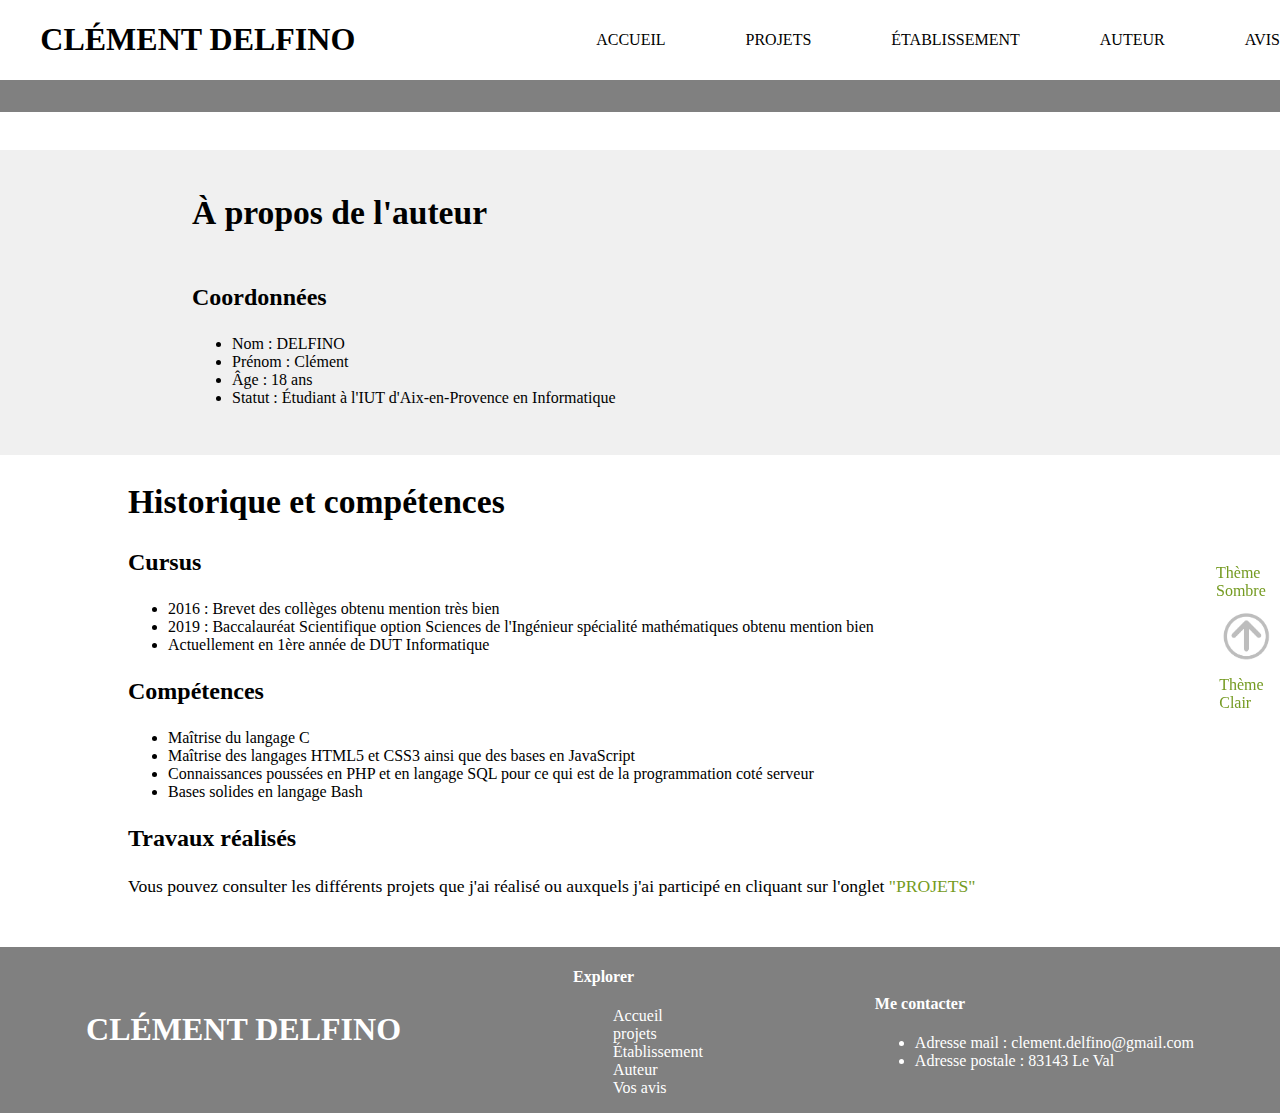
==== pages/a_propos.html @ bb1dc198 "Initial commit" ====
<!DOCTYPE html>
<html lang="fr">
<head>
	<meta charset="utf-8"/>
	<meta name="keywords" content="autobiographie, informatique, DUT, projets, Compétences, C++, HTML, CSS, Web">
	<meta name="description" content="autobiographie et presentation des competences et du Cursus">
	<link rel="stylesheet" type="text/css" media="screen" href="../style/style.css"/>
	<link rel="stylesheet" type="text/css" media="screen" title="clair" href="../style/theme_clair.css"/>
	<link rel="alternate stylesheet" type="text/css" media="screen" title="sombre" href="../style/theme_sombre.css" />
	<script src="../javascript/styleswitcher.js"></script>
	<link rel="icon" href="../images/favicon.ico"/>
	<title>Clément Delfino - A propos</title>
</head>
<body>
	<header>
		<h1><a href="../index.html">Clément Delfino</a></h1>
		<nav>
			<ul>
				<li><a href="../index.html">Accueil</a></li>
				<li><a href="projets.html">Projets</a></li>
				<li><a href="etablissement.html">Établissement</a></li>
				<li><a href="a_propos.html">Auteur</a></li>
				<li><a href="avis.html">Avis</a></li>
			</ul>
		</nav>
	</header>
	<section id="section_auteur">
		<h2>À propos de l'auteur</h2>
		<article>
			<h3>Coordonnées</h3>
			<ul>
				<li>Nom : DELFINO</li>
				<li>Prénom : Clément</li>
				<li>Âge : 18 ans</li>
				<li>Statut : Étudiant à l'IUT d'Aix-en-Provence en Informatique</li>
			</ul>
		</article>
	</section>
	<section id="Téléchargements">
		<h2>Historique et compétences</h2>
		<article>
			<h3>Cursus</h3>
			<ul>
				<li>2016 : Brevet des collèges obtenu mention très bien</li>
				<li>2019 : Baccalauréat Scientifique option Sciences de l'Ingénieur spécialité mathématiques obtenu mention bien</li>
				<li>Actuellement en 1ère année de DUT Informatique</li>
			</ul>
		</article>
		<article>
			<h3>Compétences</h3>
			<ul>
				<li>Maîtrise du langage C</li>
				<li>Maîtrise des langages HTML5 et CSS3 ainsi que des bases en JavaScript</li>
				<li>Connaissances poussées en PHP et en langage SQL pour ce qui est de la programmation coté serveur</li>
				<li>Bases solides en langage Bash</li>
			</ul>
		</article>
		<article>
			<h3>Travaux réalisés</h3>
			<p>
				Vous pouvez consulter les différents projets que j'ai réalisé ou auxquels j'ai participé en cliquant sur l'onglet <a href="projets.html">"PROJETS"</a>
			</p>
		</article>
	</section>

	<nav>
		<a href="#" title="Haut de page"><img src="../images/fleche_haut.png" alt="fleche retour haut de page"></a>
		<a href="#" onclick="setActiveStyleSheet('clair'); return false;" id="ClairButton">Thème Clair</a>
		<a href="#" onclick="setActiveStyleSheet('sombre'); return false;" id="SombreButton">Thème Sombre</a>
	</nav>

	<footer id="footer_mobile">
		<h1><a href="index.html">Clément Delfino</a></h1>
		<nav>
			<h4>Explorer</h4>
			<ul>
				<li><a href="index.html">Accueil</a></li>
				<li><a href="pages/projets.html">projets</a></li>
				<li><a href="pages/etablissement.html">Établissement</a></li>
				<li><a href="pages/a_propos.html">Auteur</a></li>
				<li><a href="pages/avis.html">Vos avis</a></li>
			</ul>
		</nav>
		<aside>
			<h4>Me contacter</h4>
			<ul>
				<li>Adresse mail : <a href="mailto:clement.delfino@gmail.com">clement.delfino@gmail.com</a></li>
				<li>Adresse postale : 83143 Le Val</li>
			</ul>
		</aside>
	</footer>
</body>
</html>
---- style/style.css ----
/*Feuille de style pour la mise en forme des éléments*/


/*Media Queries*/
@media all and (max-width: 1024px) /*Pour les téléphones et petits écrans*/
{
	header h1
	{
		display: none;
	}
	header nav
	{
		display: flex;
		justify-content: center;
		flex-wrap: nowrap;
		width: 100%;
		margin-right: 8rem;
		margin-top: 2rem;
		margin-bottom: 2rem;
	}
	header nav ul li
	{
		width: 100%;
		font-size: 1.5rem;
	}
    section img
    {
        display: none;
    }
    #section_etab
    {
    	display: flex;
    	flex-direction: column;
    	justify-content: center;
    	padding: 0;
    	width: 100%;
    }
    #section_etab iframe, #section_etab ul
    {
    	width: 65%;
    	margin: auto;
    }
    #section_auteur article
	{
		width: 100%;
		height: 100%;
		margin: auto;
		padding: 0;
		font-size: 2rem;
	}
	#section_auteur h2
	{
		font-size: 4rem;
	}
	#section_auteur article ul li
	{
		margin-bottom: 5rem;
	}
    .footer_fixed
	{
		position: fixed; bottom: 0; width: 100%;
	}
    #footer_mobile
    {
        display: flex;
		flex-direction: column;
		font-size: 100%;
	}
	#footer_mobile nav
	{
		display: none;
	}
}



/*Haut de page*/
html, body
{
	width: 100%;
	height: 100%;
	padding: 0;
	margin: 0;
}
header
{
	display: flex;
	flex-direction: row;
	justify-content: space-around;
	align-items: center;
	position: fixed;
	top: 0;
	left: 0;
	right: 0;
	width: 100%;
	z-index: 2000;
	margin: auto;
}
header ul
{
	display: flex;
	flex-direction: row;
	justify-content: space-around;
	width: 85%;
	margin: auto;
}
header nav ul li
{
	list-style : none;
	margin-left : 5rem;
}
header nav ul li a
{
	text-decoration: none;
	text-transform: uppercase;
	padding-bottom: 0.5rem;
}
header h1 a
{
	text-transform: uppercase;
	text-decoration: none;
	width: 5%;
	margin: auto;
}


/*Corps de page*/
#presentation
{
	display: flex;
	justify-content: space-between;
	margin-top: 9.375rem;
}
#section_auteur, #section_projets
{
	display: flex;
	flex-direction: column;
	margin-top: 9.375rem;
}
#presentation article, #section_projets article, #section_auteur article
{
	width: 100%;
	margin: auto;
}
#presentation img
{
	margin-right: 1.5rem; 
}
#actu, #Téléchargements
{
	width: 80%;
	margin: auto;
}
#detail
{
	text-decoration: none;
	position: absolute;
	right: 14rem;
	padding: 0.625rem;
}
.voir
{
	text-decoration: none;
	position: absolute;
	right: 10rem;
	padding: 0.625rem;
}
.etablissement
{
	margin-top: 90px;
}
.recommandation
{
	margin-top: 90px;
}
h2
{
	font-size: 2.1em;
	font-weight: bold;
}
article p
{
	font-size: 1.1em;
}
article h3
{
	font-size: 1.5em;
}


/*Pied de page*/
footer
{
	display: flex;
	flex-direction: row;
	justify-content: space-around;
	align-items: center;
	margin-top: 50px; 
}
footer nav ul
{
	list-style : none;
	display: flex;
	flex-direction: column;
}
footer nav ul li a
{
	text-decoration: none;
}
footer h1 a
{
	text-transform: uppercase;
	text-decoration: none;
}
footer aside ul li a
{
	text-decoration: none;
}
footer aside ul li a:hover
{
	text-decoration: none;
}



/*Corps des autres pages*/
#section_etab
{
	display: flex;
	justify-content: center;
	width: 100%;
	margin-top : 9.5rem;
	padding-top: 3rem;
	background-color: #f0f0f0;
}
#section_etab ul
{
	margin-right: 5rem;
}
#section_etab li
{
	list-style: none;
	margin-bottom: 3rem;
}
#formulaire
{
	display: flex;
	flex-direction: column;
	justify-content: center;
	width: 60%;
	margin: auto;
	margin-top: 10rem;
	margin-bottom: 10rem;
}
#merci
{
	display: flex;
	flex-direction: column;
	margin-top: 9.375rem;	
}

/*Boutons*/
#SombreButton
{
	position: fixed; 
	bottom: 18rem; 
	right: 1rem; 
	z-index: 5;
	width: 3rem;
	height: 3rem;
	text-decoration: none;
	color: #759B22; 
}
	
#SombreButton:hover
{
	color: #49660B;
}
#ClairButton
{
	position: fixed; 
	bottom: 11rem; 
	right: 0.8rem; 
	z-index: 5;
	width: 3rem;
	height: 3rem;
	text-decoration: none;
	color: #759B22;
}
#ClairButton:hover
{
	color: #49660B;
}
nav img
{
	position: fixed; 
	bottom: 15rem; 
	right: 0.625rem; 
	z-index: 5;
	width: 3rem;
	height: 3rem;
}
---- style/theme_clair.css ----
/*Feuille de style pour la couleur et la mise en place du thème*/

/*Haut de page*/
header
{
	border-bottom: 2rem solid grey;
	background-color: white;
}
header nav ul li a
{
	color: black;
}
header nav ul li a:hover
{
	border-bottom: 0.2rem solid grey;
}
header h1 a
{
	color: black;
}
header h1 a:hover
{
	color: grey;
}



/*Corps de page*/

body
{
	background-color: white;
}
#presentation
{
	background-color: #f0f0f0;
	border-left: 12rem solid #f0f0f0;
	border-right: 13rem solid #f0f0f0;
	border-top: 2rem solid #f0f0f0;
	border-bottom: 5rem solid #f0f0f0;
}

#detail, .voir
{
	border: 0.125rem solid;
	border-radius: 2.1875rem;
}
#detail:hover, .voir:hover
{
	background-color: grey;
	color: white;
}

#section_projets, #section_auteur, #merci
{
	background-color: #f0f0f0;
	border-left: 12rem solid #f0f0f0;
	border-right: 13rem solid #f0f0f0;
	border-top: 1rem solid #f0f0f0;
	border-bottom: 2rem solid #f0f0f0;
}
section p a
{
	color: #759B22;
	text-decoration: none;
}
section p a:hover
{
	color: #49660B;
}

/*Pied de page*/

footer
{
	background-color: grey;
	color: white;
}
footer nav ul li a
{
	color: white;
}
footer nav ul li a:hover
{
	color: black;
}
footer h1 a
{
	color: white;
}
footer h1 a:hover
{
	color: black;
}
footer aside ul li a
{
	color: white;
}
footer aside ul li a:hover
{
	color: blue;
}
---- style/theme_sombre.css ----
/*Deuxième feuille de style pour la mise en forme d'un second thème à proposer à l'utilisateur principalement plus sombre*/

/*Haut de page*/
header
{
	border-bottom: 2rem solid grey;
	background-color: black;
}
header nav ul li a
{
	color: white;
}
header nav ul li a:hover
{
	border-bottom: 0.2rem solid grey;
}
header h1 a
{
	color: white;
}
header h1 a:hover
{
	color: grey;
}



/*Corps de page*/

body
{
	background-color: black;
}
p, h1, h2, h3, nav, ul, form
{
	color: white;
}
#section_etab ul
{
	color: black;
}
#actu
{
	border: 1px white solid;
}
#presentation
{
	background-color: black;
	border-left: 17.5rem solid black;
	border-right: 18rem solid black;
	border-top: 2rem solid black;
	border-bottom: 5rem solid black;
}
.voir
{
	border: 0.125rem solid;
	border-radius: 2.1875rem;
}
.voir:hover
{
	background-color: grey;
	color: black;
}


/*Pied de page*/

footer
{
	background-color: grey;
	color: black;
}
footer nav ul li a
{
	color: black;
}
footer nav ul li a:hover
{
	color: white;
}
footer h1 a
{
	color: black;
}
footer h1 a:hover
{
	color: white;
}
footer aside ul li a
{
	color: black;
}
footer aside ul li a:hover
{
	color: blue;
}
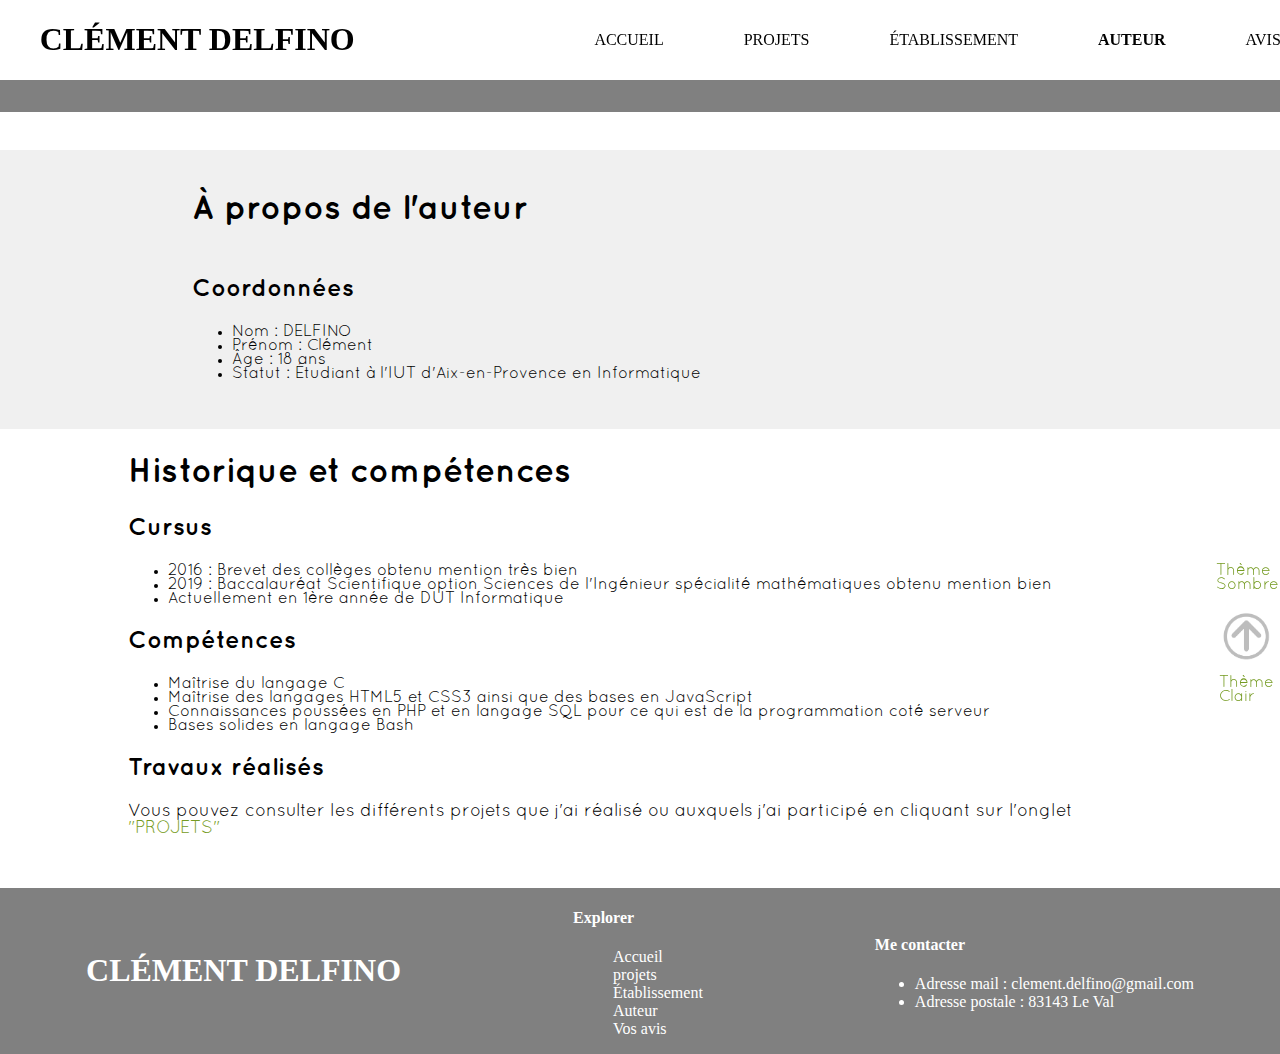
==== commit 5c96836b: "Update strong" ====
--- a/pages/a_propos.html
+++ b/pages/a_propos.html
@@ -19,7 +19,7 @@
 				<li><a href="../index.html">Accueil</a></li>
 				<li><a href="projets.html">Projets</a></li>
 				<li><a href="etablissement.html">Établissement</a></li>
-				<li><a href="a_propos.html">Auteur</a></li>
+				<li><strong><a href="a_propos.html">Auteur</a></strong></li>
 				<li><a href="avis.html">Avis</a></li>
 			</ul>
 		</nav>
--- a/style/style.css
+++ b/style/style.css
@@ -1,5 +1,28 @@
 /*Feuille de style pour la mise en forme des éléments*/
 
+
+/*Polices*/
+@font-face 
+{
+    font-family: 'Taken';
+    src: url('../polices/Takenbyvultures.otf');
+}
+@font-face 
+{
+    font-family: 'retro_computer';
+    src: url('../polices/retro_computer.ttf');
+}
+
+@font-face 
+{
+    font-family: 'Quicksand_Book';
+    src: url('../polices/Quicksand_Book.otf');
+}
+@font-face 
+{
+    font-family: 'Quicksand_Bold';
+    src: url('../polices/Quicksand_Bold.otf');
+}
 
 /*Media Queries*/
 @media all and (max-width: 1024px) /*Pour les téléphones et petits écrans*/
@@ -73,8 +96,14 @@
 }
 
 
-
-/*Haut de page*/
+h2, h3
+{
+	font-family: 'Quicksand_Bold';
+}
+section
+{
+	font-family: 'Quicksand_Book';
+}
 html, body
 {
 	width: 100%;
@@ -82,6 +111,8 @@
 	padding: 0;
 	margin: 0;
 }
+
+/*Haut de page*/
 header
 {
 	display: flex;
@@ -269,7 +300,8 @@
 	width: 3rem;
 	height: 3rem;
 	text-decoration: none;
-	color: #759B22; 
+	color: #759B22;
+	font-family: Quicksand_Book;
 }
 	
 #SombreButton:hover
@@ -286,6 +318,7 @@
 	height: 3rem;
 	text-decoration: none;
 	color: #759B22;
+	font-family: Quicksand_Book;
 }
 #ClairButton:hover
 {
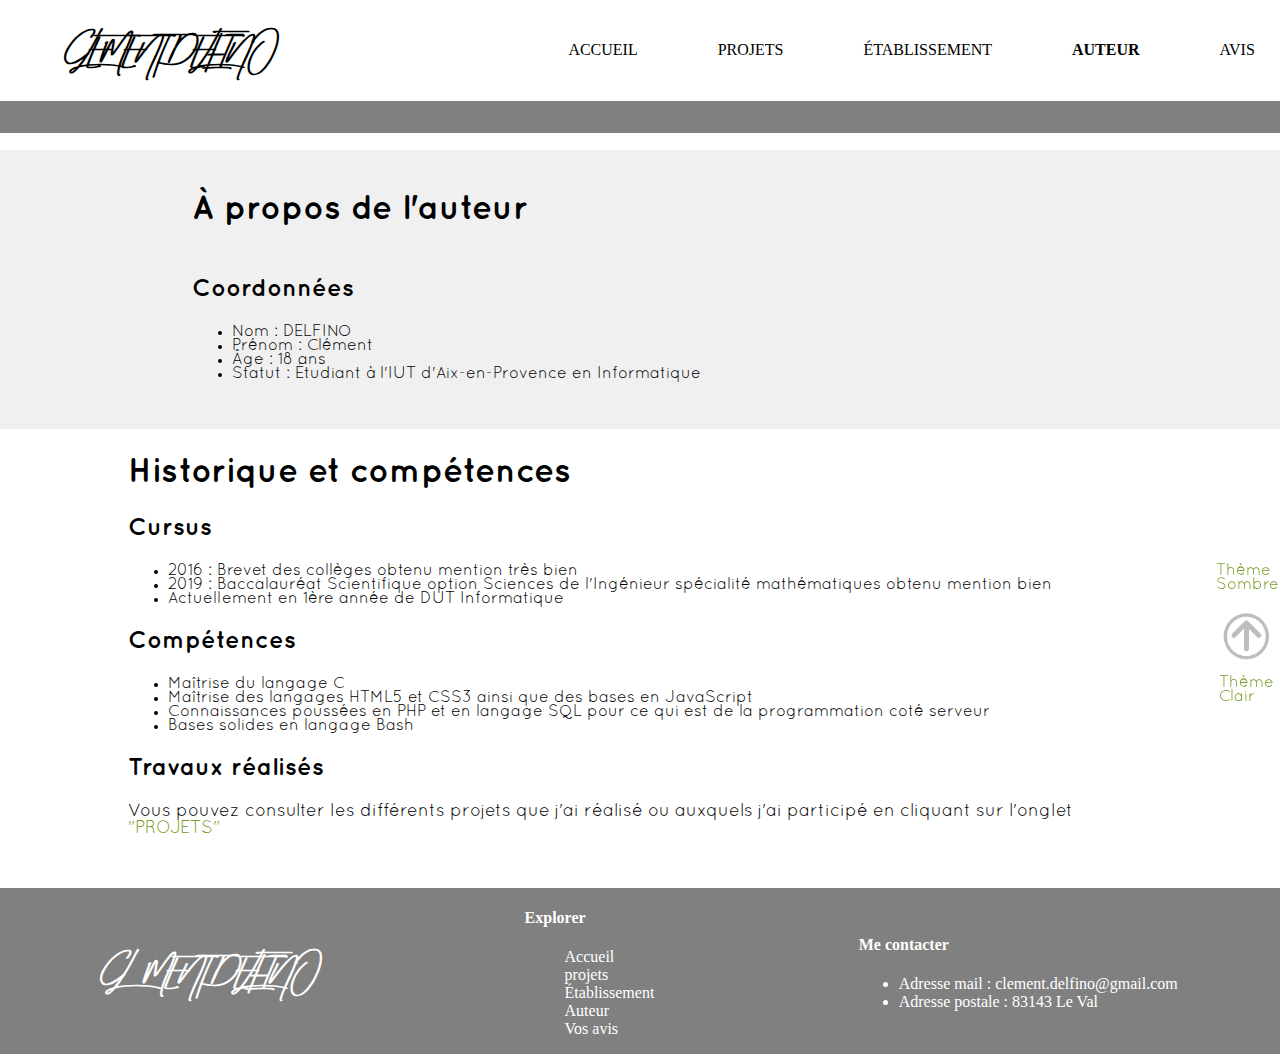
==== commit 7e34c056: "police" ====
--- a/pages/a_propos.html
+++ b/pages/a_propos.html
@@ -13,7 +13,7 @@
 </head>
 <body>
 	<header>
-		<h1><a href="../index.html">Clément Delfino</a></h1>
+		<h1><a href="../index.html">Clement Delfino</a></h1>
 		<nav>
 			<ul>
 				<li><a href="../index.html">Accueil</a></li>
--- a/style/style.css
+++ b/style/style.css
@@ -95,7 +95,10 @@
 	}
 }
 
-
+h1
+{
+	font-family: 'Taken';
+}
 h2, h3
 {
 	font-family: 'Quicksand_Bold';
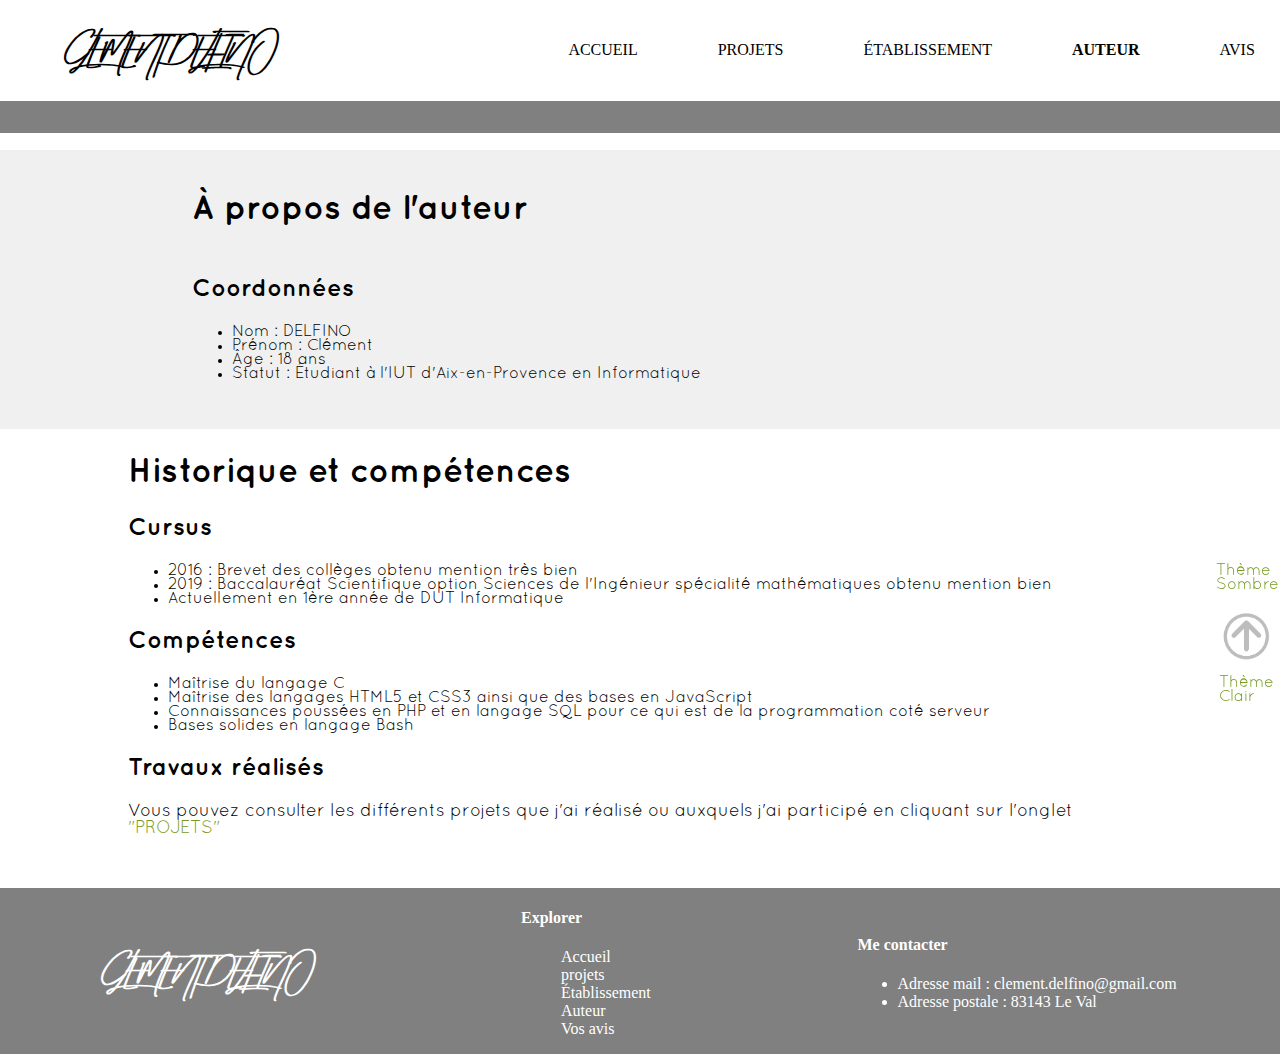
==== commit 5dd085cc: "accent" ====
--- a/pages/a_propos.html
+++ b/pages/a_propos.html
@@ -70,7 +70,7 @@
 	</nav>
 
 	<footer id="footer_mobile">
-		<h1><a href="index.html">Clément Delfino</a></h1>
+		<h1><a href="index.html">Clement Delfino</a></h1>
 		<nav>
 			<h4>Explorer</h4>
 			<ul>
--- a/style/style.css
+++ b/style/style.css
@@ -95,6 +95,7 @@
 	}
 }
 
+/*Toute la page*/
 h1
 {
 	font-family: 'Taken';
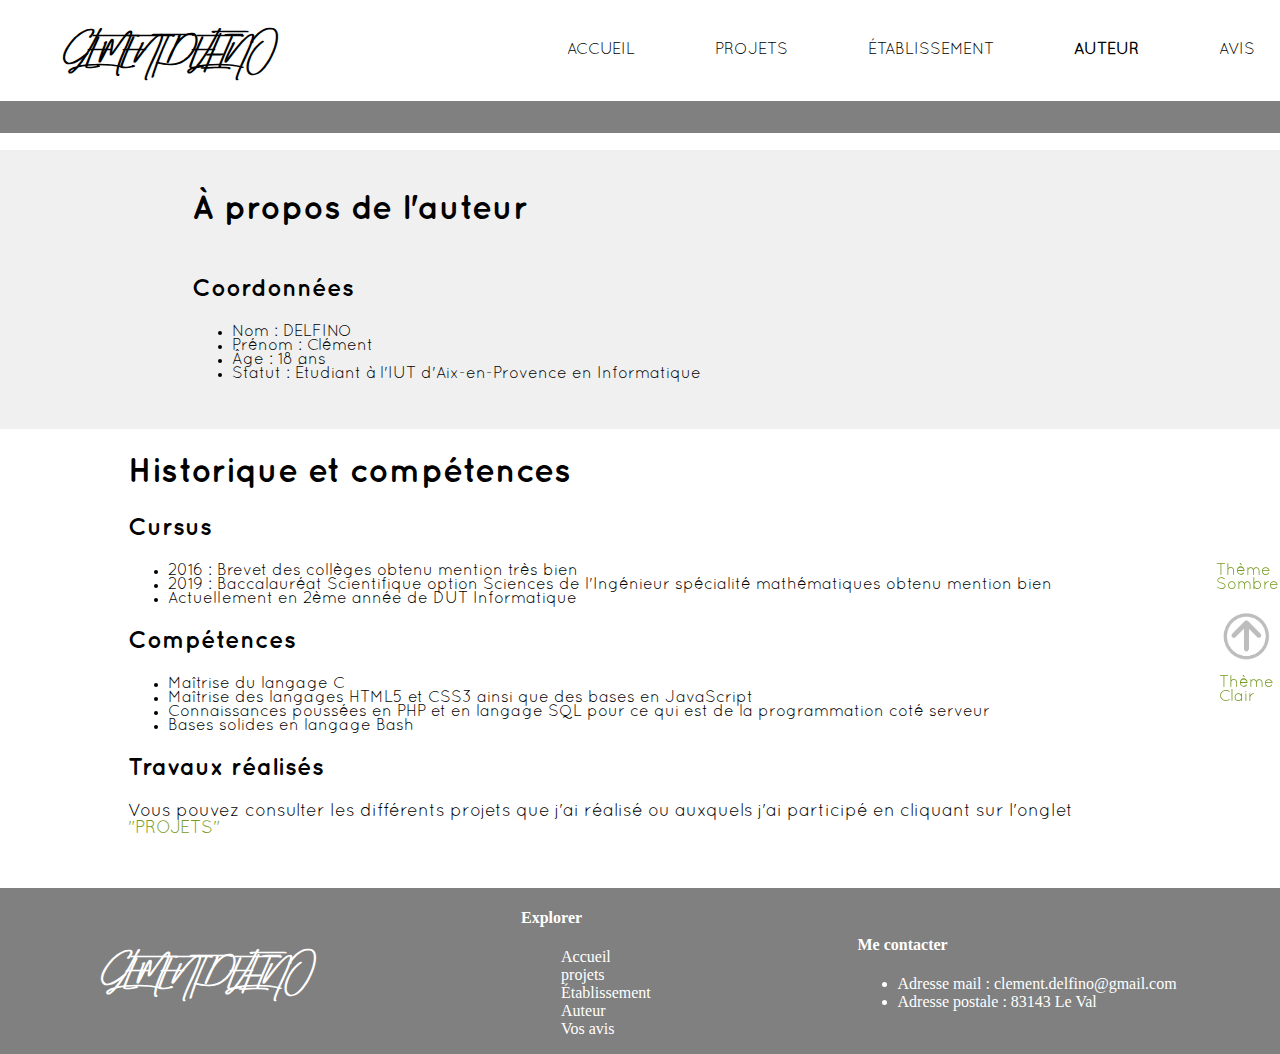
==== commit b941ac9d: "Update a_propos.html" ====
--- a/pages/a_propos.html
+++ b/pages/a_propos.html
@@ -43,7 +43,7 @@
 			<ul>
 				<li>2016 : Brevet des collèges obtenu mention très bien</li>
 				<li>2019 : Baccalauréat Scientifique option Sciences de l'Ingénieur spécialité mathématiques obtenu mention bien</li>
-				<li>Actuellement en 1ère année de DUT Informatique</li>
+				<li>Actuellement en 2ème année de DUT Informatique</li>
 			</ul>
 		</article>
 		<article>
@@ -74,7 +74,7 @@
 		<nav>
 			<h4>Explorer</h4>
 			<ul>
-				<li><a href="index.html">Accueil</a></li>
+				<li><a href="../index.html">Accueil</a></li>
 				<li><a href="pages/projets.html">projets</a></li>
 				<li><a href="pages/etablissement.html">Établissement</a></li>
 				<li><a href="pages/a_propos.html">Auteur</a></li>
--- a/style/style.css
+++ b/style/style.css
@@ -1,7 +1,5 @@
 /*Feuille de style pour la mise en forme des éléments*/
 
-
-/*Polices*/
 @font-face 
 {
     font-family: 'Taken';
@@ -9,6 +7,11 @@
 }
 @font-face 
 {
+    font-family: 'retro';
+    src: url('../polices/upheavtt.ttf');
+}
+@font-face 
+{
     font-family: 'retro_computer';
     src: url('../polices/retro_computer.ttf');
 }
@@ -23,6 +26,7 @@
     font-family: 'Quicksand_Bold';
     src: url('../polices/Quicksand_Bold.otf');
 }
+
 
 /*Media Queries*/
 @media all and (max-width: 1024px) /*Pour les téléphones et petits écrans*/
@@ -58,6 +62,11 @@
     	padding: 0;
     	width: 100%;
     }
+    #section_etab div
+    {
+    	display: flex;
+    	flex-direction: column;
+    }
     #section_etab iframe, #section_etab ul
     {
     	width: 65%;
@@ -95,19 +104,16 @@
 	}
 }
 
-/*Toute la page*/
-h1
-{
-	font-family: 'Taken';
-}
+
 h2, h3
 {
-	font-family: 'Quicksand_Bold';
+	font-family: Quicksand_Bold;
 }
 section
 {
-	font-family: 'Quicksand_Book';
-}
+	font-family: Quicksand_Book;
+}
+/*Haut de page*/
 html, body
 {
 	width: 100%;
@@ -115,8 +121,6 @@
 	padding: 0;
 	margin: 0;
 }
-
-/*Haut de page*/
 header
 {
 	display: flex;
@@ -143,6 +147,7 @@
 {
 	list-style : none;
 	margin-left : 5rem;
+	font-family: Quicksand_Book;
 }
 header nav ul li a
 {
@@ -156,6 +161,7 @@
 	text-decoration: none;
 	width: 5%;
 	margin: auto;
+	font-family: Taken;
 }
 
 
@@ -164,6 +170,7 @@
 {
 	display: flex;
 	justify-content: space-between;
+	flex-direction: column;
 	margin-top: 9.375rem;
 }
 #section_auteur, #section_projets
@@ -172,7 +179,16 @@
 	flex-direction: column;
 	margin-top: 9.375rem;
 }
-#presentation article, #section_projets article, #section_auteur article
+#presentation h2
+{
+	align-self: center;
+}
+#presentation article
+{
+	display: flex;
+	flex-direction: row;
+}
+#section_projets article, #section_auteur article
 {
 	width: 100%;
 	margin: auto;
@@ -246,6 +262,7 @@
 {
 	text-transform: uppercase;
 	text-decoration: none;
+	font-family: Taken;
 }
 footer aside ul li a
 {
@@ -263,11 +280,16 @@
 {
 	display: flex;
 	justify-content: center;
+	flex-direction: column;
 	width: 100%;
 	margin-top : 9.5rem;
 	padding-top: 3rem;
 	background-color: #f0f0f0;
 }
+#section_etab h2
+{
+	align-self: center;
+}
 #section_etab ul
 {
 	margin-right: 5rem;
@@ -276,6 +298,12 @@
 {
 	list-style: none;
 	margin-bottom: 3rem;
+}
+#section_etab div
+{
+	display: flex;
+	flex-direction: row;
+	justify-content: center;
 }
 #formulaire
 {
--- a/style/theme_sombre.css
+++ b/style/theme_sombre.css
@@ -38,10 +38,6 @@
 #section_etab ul
 {
 	color: black;
-}
-#actu
-{
-	border: 1px white solid;
 }
 #presentation
 {
